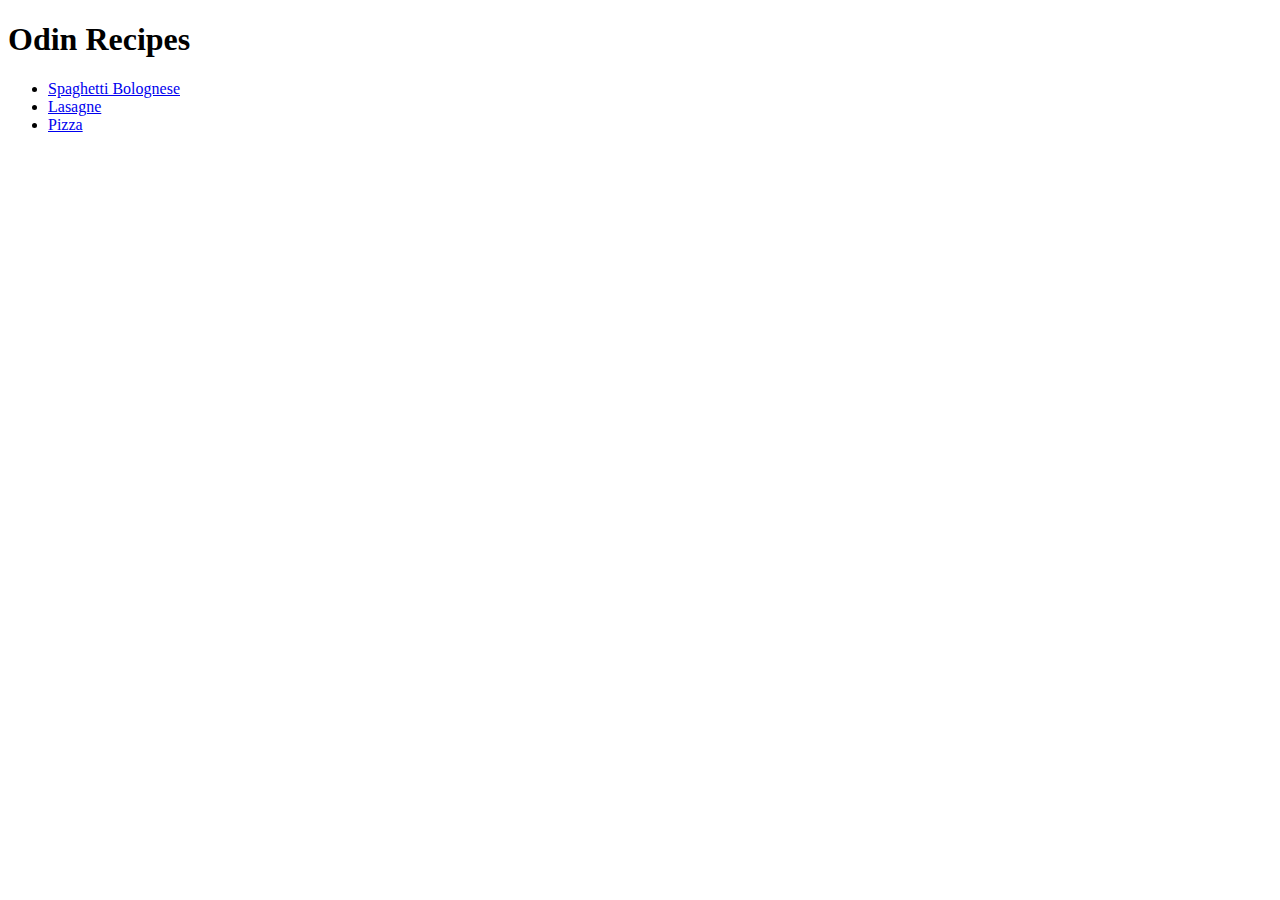
==== index.html @ 202eeb4a "Add index.html and 3 recipes to the website" ====
<!DOCTYPE html>
<html lang="en">
<head>
    <meta charset="UTF-8">
    <meta name="viewport" content="width=device-width, initial-scale=1.0">
    <title>Recipe Website</title>
</head>
<body>
    <h1>Odin Recipes</h1>
    <ul>
        <li><a href="./recipes/bolo.html" target="_blank" rel="noopener noreferrer">Spaghetti Bolognese</a></li>
        <li><a href="./recipes/lasagne.html" target="_blank" rel="noopener noreferrer">Lasagne</a></li>
        <li><a href="./recipes/pizza.html" target="_blank" rel="noopener noreferrer">Pizza</a></li>
    </ul>
</body>
</html>
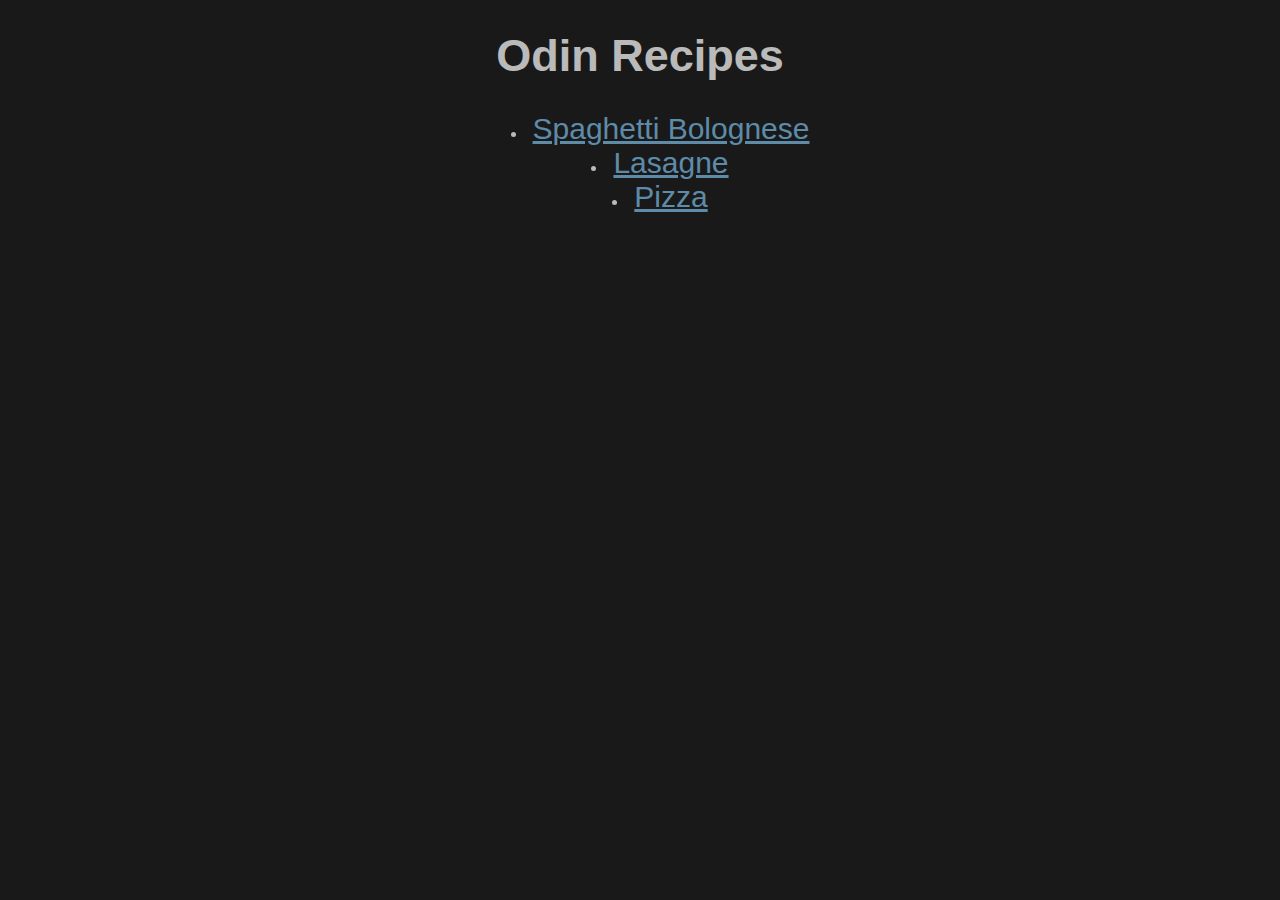
==== commit 54313372: "Implement CSS file with styling of webpages" ====
--- a/index.html
+++ b/index.html
@@ -3,10 +3,11 @@
 <head>
     <meta charset="UTF-8">
     <meta name="viewport" content="width=device-width, initial-scale=1.0">
+    <link rel="stylesheet" href="./styles.css">
     <title>Recipe Website</title>
 </head>
 <body>
-    <h1>Odin Recipes</h1>
+    <h1 class="title">Odin Recipes</h1>
     <ul>
         <li><a href="./recipes/bolo.html" target="_blank" rel="noopener noreferrer">Spaghetti Bolognese</a></li>
         <li><a href="./recipes/lasagne.html" target="_blank" rel="noopener noreferrer">Lasagne</a></li>
--- a/styles.css
+++ b/styles.css
@@ -0,0 +1,39 @@
+* {
+    font-family: Arial, Helvetica, sans-serif;
+}
+
+body {
+    background-color: rgba(0, 0, 0, 0.9);;
+}
+
+ul li,
+ol li {
+    list-style-position: inside;
+    text-align: center;
+    align-items: center;
+    color: white; opacity: 0.7;
+}
+
+ul li a {
+    font-size: 30px;
+    color: lightskyblue; opacity: 0.9;
+}
+
+img {
+    display: block;
+    margin-left: auto;
+    margin-right: auto;
+    width: 50%;
+}
+
+h3 {
+    text-align: center;
+    font-size: 30px;
+    color: white; opacity: 0.7;
+}
+
+.title {
+    text-align: center;
+    font-size: 45px;
+    color: white; opacity: 0.7;
+}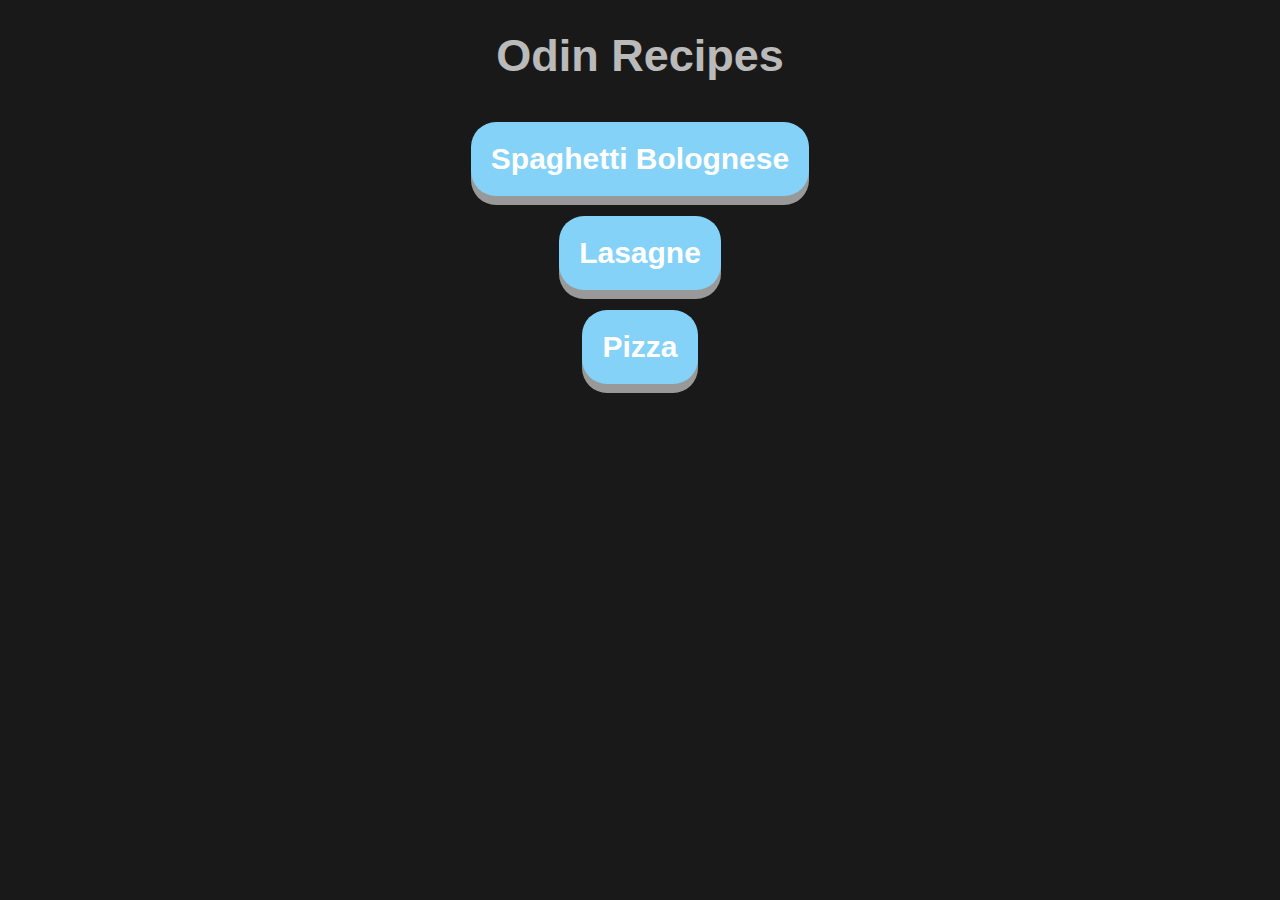
==== commit 75b6cd5c: "Add animations for buttons" ====
--- a/index.html
+++ b/index.html
@@ -9,9 +9,9 @@
 <body>
     <h1 class="title">Odin Recipes</h1>
     <ul>
-        <li><a href="./recipes/bolo.html" target="_blank" rel="noopener noreferrer">Spaghetti Bolognese</a></li>
-        <li><a href="./recipes/lasagne.html" target="_blank" rel="noopener noreferrer">Lasagne</a></li>
-        <li><a href="./recipes/pizza.html" target="_blank" rel="noopener noreferrer">Pizza</a></li>
+        <li class="animate slideInLeft "><a href="./recipes/bolo.html" target="_blank" rel="noopener noreferrer">Spaghetti Bolognese</a></li>
+        <li class="animate slideInLeft animate--delay-02s"><a href="./recipes/lasagne.html" target="_blank" rel="noopener noreferrer">Lasagne</a></li>
+        <li class="animate slideInLeft animate--delay-04s"><a href="./recipes/pizza.html" target="_blank" rel="noopener noreferrer">Pizza</a></li>
     </ul>
 </body>
 </html>--- a/styles.css
+++ b/styles.css
@@ -1,3 +1,39 @@
+/* Utility Classes */
+
+.animate {
+    animation-duration: 1s;
+    animation-fill-mode: both;
+}
+
+.animate.animate--delay-02s {
+    animation-delay: 0.2s;
+}
+
+.animate.animate--delay-04s {
+    animation-delay: 0.4s;
+}
+
+/* Animations */
+
+@keyframes slideInLeft {
+    0% {
+        transform: translateX(-100%);
+    }
+
+    90% {
+        transform: translateX(5%);
+    }
+
+    100% {
+        transform: translateX(0%);
+    }
+}
+
+.slideInLeft {
+    animation-name: slideInLeft;
+    animation-timing-function: ease-out;
+}
+
 * {
     font-family: Arial, Helvetica, sans-serif;
 }
@@ -6,17 +42,41 @@
     background-color: rgba(0, 0, 0, 0.9);;
 }
 
+ul,
+ol {
+    padding-inline-start: 0px;
+}
+
 ul li,
 ol li {
-    list-style-position: inside;
+    list-style-type: none;
     text-align: center;
     align-items: center;
-    color: white; opacity: 0.7;
+    color: white;
 }
 
 ul li a {
     font-size: 30px;
-    color: lightskyblue; opacity: 0.9;
+    color: rgb(255, 255, 255);
+    font-weight: bold;
+    padding: 20px;
+    margin: 10px;
+    background-color: rgb(132, 210, 247);;
+    text-decoration: none;
+    border-radius: 25px;
+    box-shadow: 0 9px #999;
+    display: inline-block;
+}
+
+ul li a:hover {
+    background-color: rgba(132, 211, 247, 0.699);
+    transition-duration: 0.2s;
+}
+
+ul li a:active {
+    background-color:  rgba(132, 211, 247, 0.699);
+    box-shadow: 0 5px #666;
+    transform: translateY(4px);
 }
 
 img {
